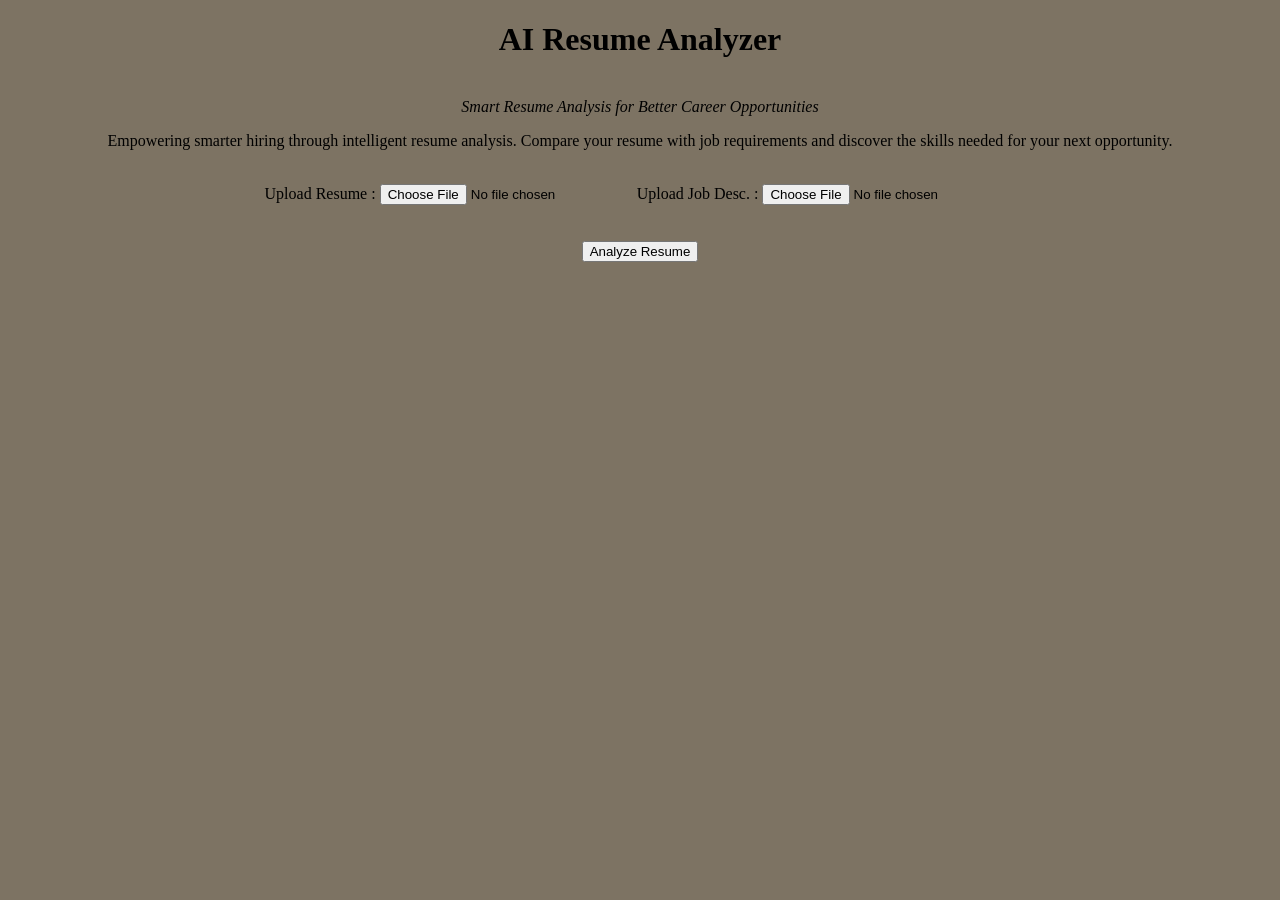
==== index.html @ 24564fac "adding html index file" ====
<!DOCTYPE html>
<html lang="en">
<head>
    <meta charset="UTF-8">
    <meta name="viewport" content="width=device-width, initial-scale=1.0">
    <title>My First Project</title>
</head>
<body  align="center" bgcolor="7D7363">
    <h1>AI Resume Analyzer</h1>
    <br>
    <i>Smart Resume Analysis for Better Career Opportunities</i>
    <br>
    <p>Empowering smarter hiring through intelligent resume analysis. 
        Compare your resume with job requirements and discover the skills 
        needed for your next opportunity.</p>
        <br>
    <form>
        Upload Resume : <input type="file" accept=".pdf" required >
        
        Upload Job Desc. : <input type="file" accept=".pdf" required >
        <br>
        <br>
        <br>
        <button>Analyze Resume</button>
    </form>
</body>
</html>
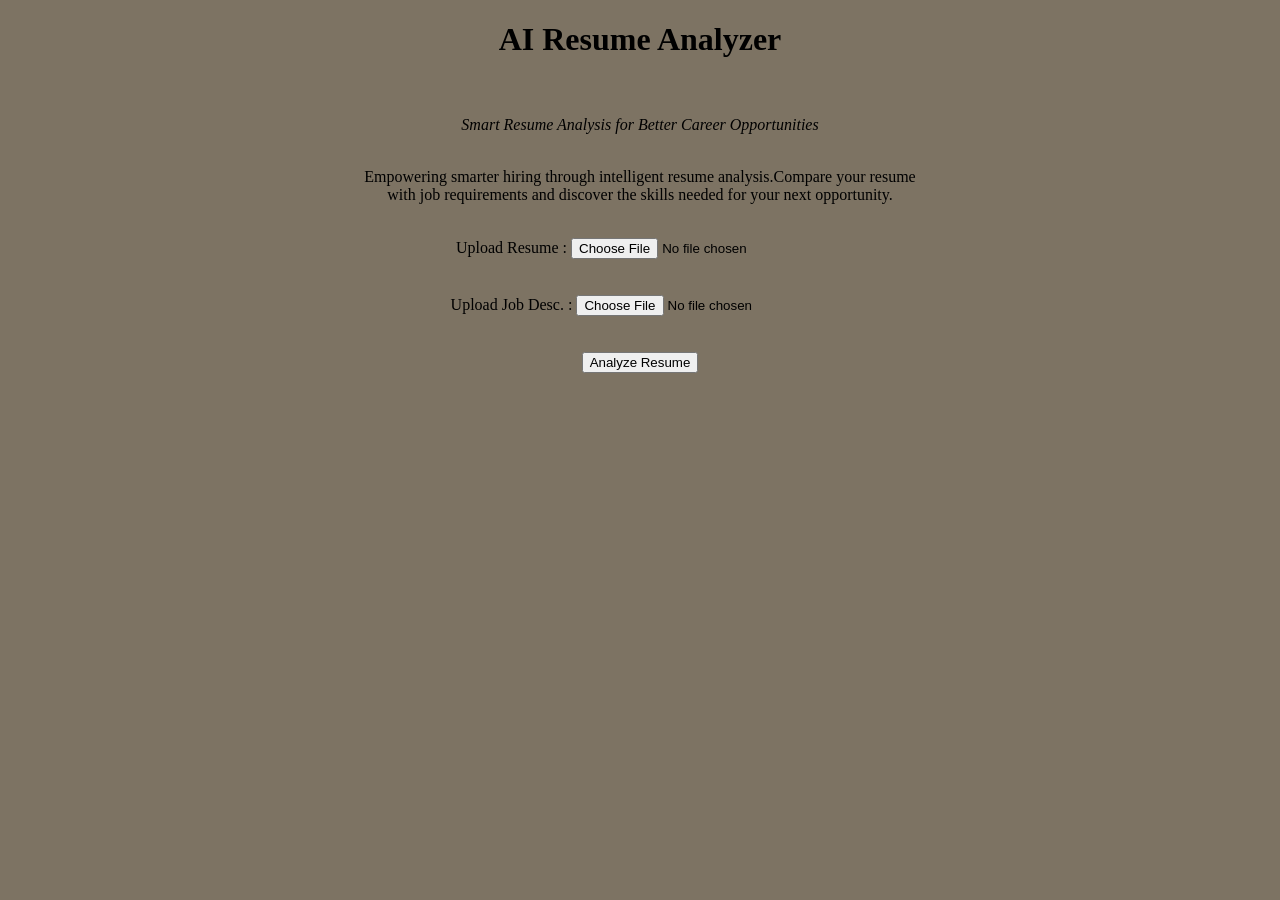
==== commit 09a6a063: "update html file" ====
--- a/index.html
+++ b/index.html
@@ -8,15 +8,18 @@
 <body  align="center" bgcolor="7D7363">
     <h1>AI Resume Analyzer</h1>
     <br>
+    <br>
     <i>Smart Resume Analysis for Better Career Opportunities</i>
     <br>
-    <p>Empowering smarter hiring through intelligent resume analysis. 
-        Compare your resume with job requirements and discover the skills 
-        needed for your next opportunity.</p>
+    <br>
+    <p>Empowering smarter hiring through intelligent resume analysis.Compare your resume<br>
+         with job requirements and discover the skills needed for your next opportunity.</p>
         <br>
-    <form>
+    <form border="black" width="100" height="300">
         Upload Resume : <input type="file" accept=".pdf" required >
-        
+        <br>
+        <br>
+        <br>
         Upload Job Desc. : <input type="file" accept=".pdf" required >
         <br>
         <br>
